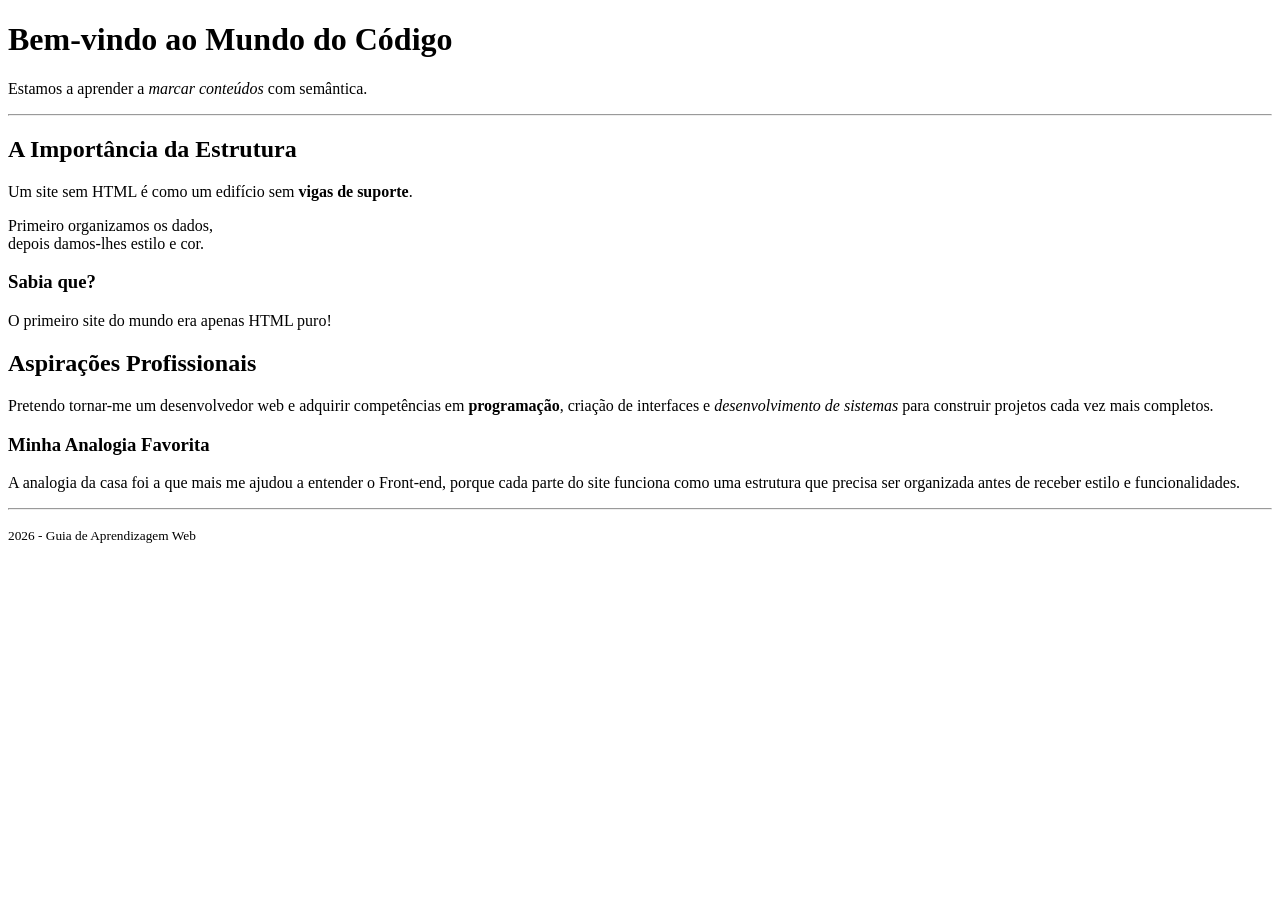
==== atividadeEzequiel/interfaceWeb1/aula01/index.html @ a16420b7 "Add files via upload" ====
<!DOCTYPE html>
<html lang="pt-pt">

<head>
    <meta charset="UTF-8">
    <meta name="viewport" content="width=device-width, initial-scale=1.0">

    <!-- Exercício 1 -->
    <title>Matheus Tesser - Meu portifolio inicial</title>
</head>

<body>

    <header>
        <h1>Bem-vindo ao Mundo do Código</h1>
        <p>Estamos a aprender a <em>marcar conteúdos</em> com semântica.</p>
    </header>

    <!-- Exercício 5:-->
    <hr>

    <main>

        <section>
            <h2>A Importância da Estrutura</h2>
            <p>Um site sem HTML é como um edifício sem <strong>vigas de suporte</strong>.</p>

            <p>Primeiro organizamos os dados,<br>depois damos-lhes estilo e cor.</p>
        </section>

        <aside>
            <h3>Sabia que?</h3>
            <p>O primeiro site do mundo era apenas HTML puro!</p>
        </aside>

        <!-- Exercício 2:-->
        <section>
            <h2>Aspirações Profissionais</h2>
            <p>
                Pretendo tornar-me um desenvolvedor web e adquirir competências em
                <strong>programação</strong>, criação de interfaces e
                <em>desenvolvimento de sistemas</em> para construir projetos cada vez mais completos.
            </p>
        </section>

        <!-- Exercício 3:-->
        <aside>
            <h3>Minha Analogia Favorita</h3>
            <p>
                A analogia da casa foi a que mais me ajudou a entender o Front-end,
                porque cada parte do site funciona como uma estrutura que precisa ser
                organizada antes de receber estilo e funcionalidades.
            </p>
        </aside>

    </main>

    <!-- Exercício 5:-->
    <hr>

    <footer>
        <p><small> 2026 - Guia de Aprendizagem Web</small></p>
    </footer>

</body>

</html>
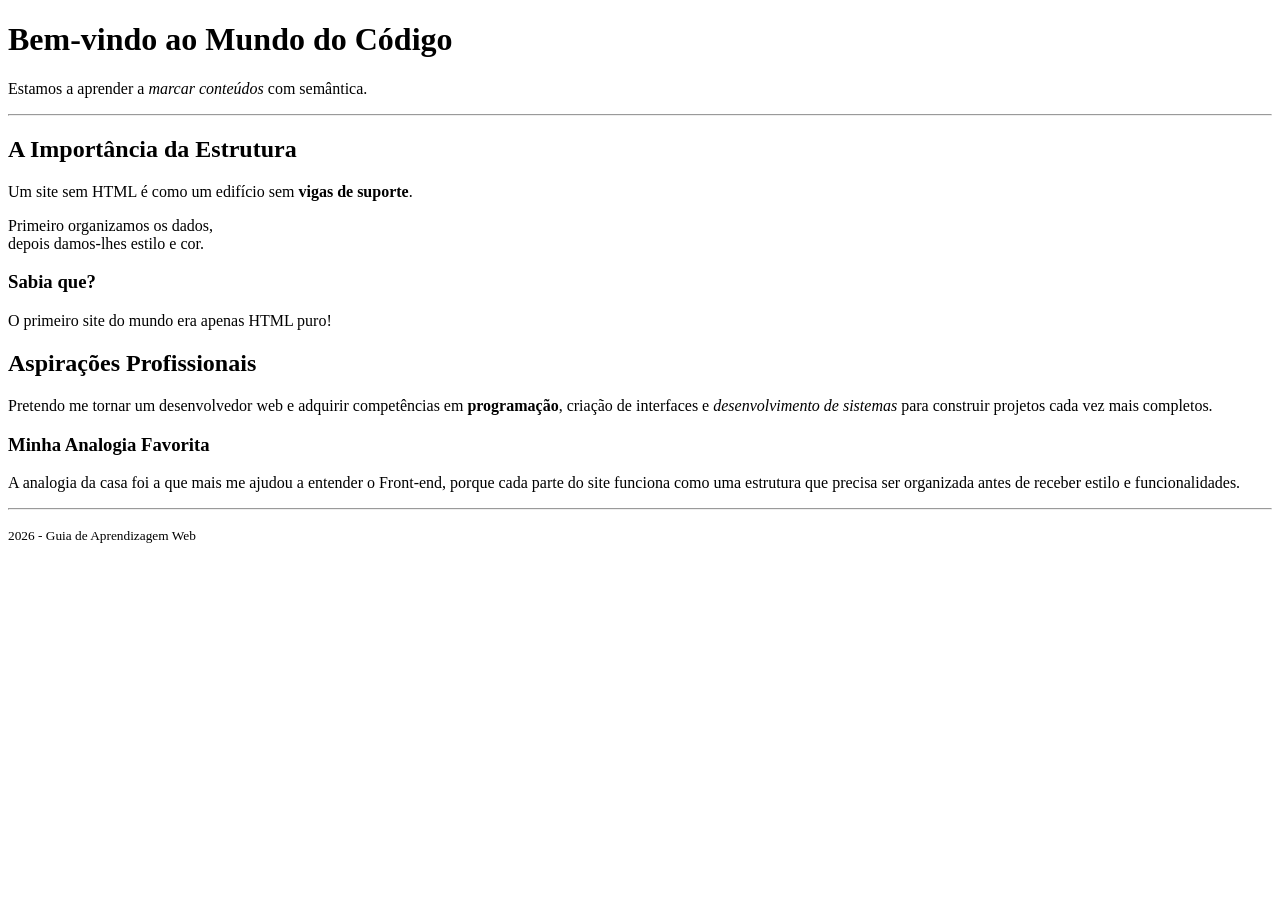
==== commit c153a122: "Update index.html" ====
--- a/atividadeEzequiel/interfaceWeb1/aula01/index.html
+++ b/atividadeEzequiel/interfaceWeb1/aula01/index.html
@@ -37,7 +37,7 @@
         <section>
             <h2>Aspirações Profissionais</h2>
             <p>
-                Pretendo tornar-me um desenvolvedor web e adquirir competências em
+                Pretendo me tornar um desenvolvedor web e adquirir competências em
                 <strong>programação</strong>, criação de interfaces e
                 <em>desenvolvimento de sistemas</em> para construir projetos cada vez mais completos.
             </p>
@@ -64,4 +64,4 @@
 
 </body>
 
-</html>+</html>
